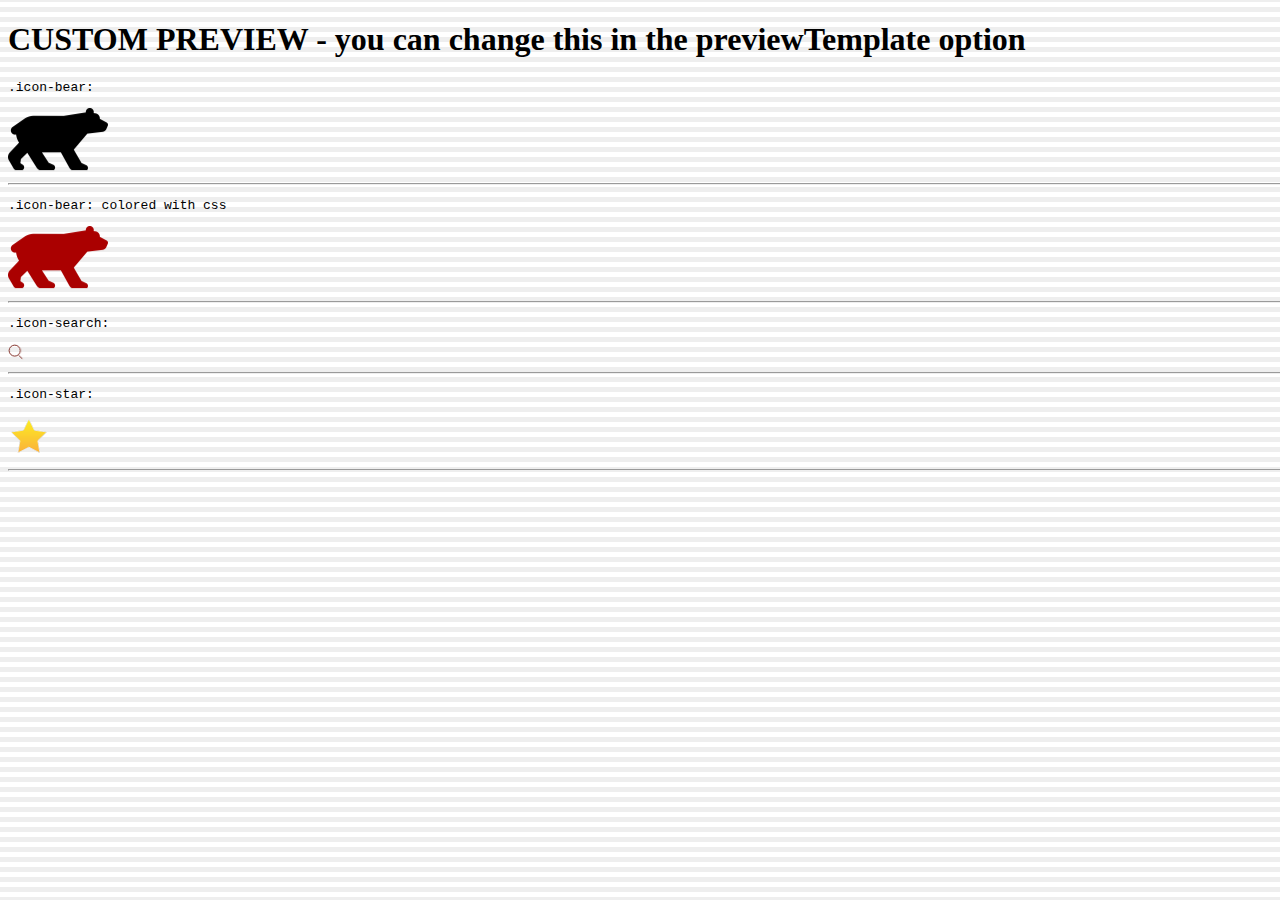
==== output/preview-fallback-extpng.html @ 49d5d2a0 "fallback png version" ====
<!doctype HTML>
<html>
	<head>
		<title>Icons Preview!</title>
		<style>
			body {
				background-image: linear-gradient(#eee 25%, transparent 25%, transparent), linear-gradient(#eee 25%, transparent 25%, transparent), linear-gradient(transparent 75%, #eee 75%), linear-gradient(transparent 75%, #eee 75%);
				width: 100%;
				background-size: 10px 10px;
			}
		</style>
		<script>
			/* grunticon Stylesheet Loader | https://github.com/filamentgroup/grunticon | (c) 2012 Scott Jehl, Filament Group, Inc. | MIT license. */
			window.grunticon = function( urls ){
				// expects a urls array with 3 items representing CSS paths to datasvg, datapng, urlpng
				if( !urls || urls.length !== 3 ){
					return;
				}



				// Thanks Modernizr & Erik Dahlstrom
				var w = window,
					svg = !!w.document.createElementNS && !!w.document.createElementNS('http://www.w3.org/2000/svg', 'svg').createSVGRect && !!document.implementation.hasFeature("http://www.w3.org/TR/SVG11/feature#Image", "1.1") && !(window.opera && navigator.userAgent.indexOf('Chrome') === -1),
					ajax = function( url, callback ){
						var xmlhttp = new XMLHttpRequest();
						xmlhttp.onreadystatechange=function(){
							if ( xmlhttp.readyState==4 && xmlhttp.status==200 ){
								callback( xmlhttp.responseText );
							}
						};
						xmlhttp.open( "GET", url, true );
						xmlhttp.send();
					},
					loadSVG = function(){
						var wrap = w.document.createElement( "div" );
						ajax( urls[ 0 ], function( text ){
							wrap.innerHTML = text;
							var svg =  wrap.firstChild;
							svg.style.cssText = "position: absolute; left: -99999px; top: -99999px; clip: rect(0,0,0,0);";
							w.document.documentElement.insertBefore( wrap.firstChild, w.document.documentElement.firstChild );
						} );
					},
					loadCSS = function( data ){
						var link = w.document.createElement( "link" ),
							ref = w.document.getElementsByTagName( "script" )[ 0 ];
						link.rel = "stylesheet";
						link.href = urls[ data ? 1 : 2 ];
						ref.parentNode.insertBefore( link, ref );
					};

					if( !svg ){
						loadSVG();
					}
					else {

						// shim svg so it can be styled with a background image in IE
						document.createElement( "svg" );

						//EDIT: just load the pngs version
						loadCSS( false );
					}
			};
			// Call grunticon() here to load CSS:
			grunticon(["icons.svg", "icons.data.png.css", "icons.fallback.css"]);
		</script>
	<noscript><link href="icons.fallback.css" rel="stylesheet"></noscript>
	</head>
	<body>
		<h1>CUSTOM PREVIEW - you can change this in the previewTemplate option</h1>


			<pre><code>.icon-bear:</code></pre>
			<svg class="icon-bear" style="width: 100px; height: 62.905px;" ><use xlink:href="#icon-bear"></svg>
			<hr/>

			<pre><code>.icon-bear: colored with css</code></pre>
			<style>
				.icon-bear-2 {
					fill: #aa0000;
				}
			</style>
			<svg class="icon-bear icon-bear-2" style="width: 100px; height: 62.905px;" ><use xlink:href="#icon-bear"></svg>
			<hr/>



			<pre><code>.icon-search:</code></pre>
			<svg class="icon-search" style="width: 15.779px; height: 16.482px;"><use xlink:href="#icon-search"></svg>
			<hr/>



			<pre><code>.icon-star:</code></pre>
			<svg class="icon-star"style="width: 42px; height: 42px;" ><use xlink:href="#icon-star"></svg>
			<hr/>




</body>
</html>
---- output/icons.fallback.css ----
.icon-bear {
	background-image: url('png/bear.png');
	background-repeat: no-repeat;
}

.icon-bear-2 {
	background-image: url('png/bear-2.png');
	background-repeat: no-repeat;
}

.icon-search {
	background-image: url('png/search.png');
	background-repeat: no-repeat;
}

.icon-star {
	background-image: url('png/star.png');
	background-repeat: no-repeat;
}
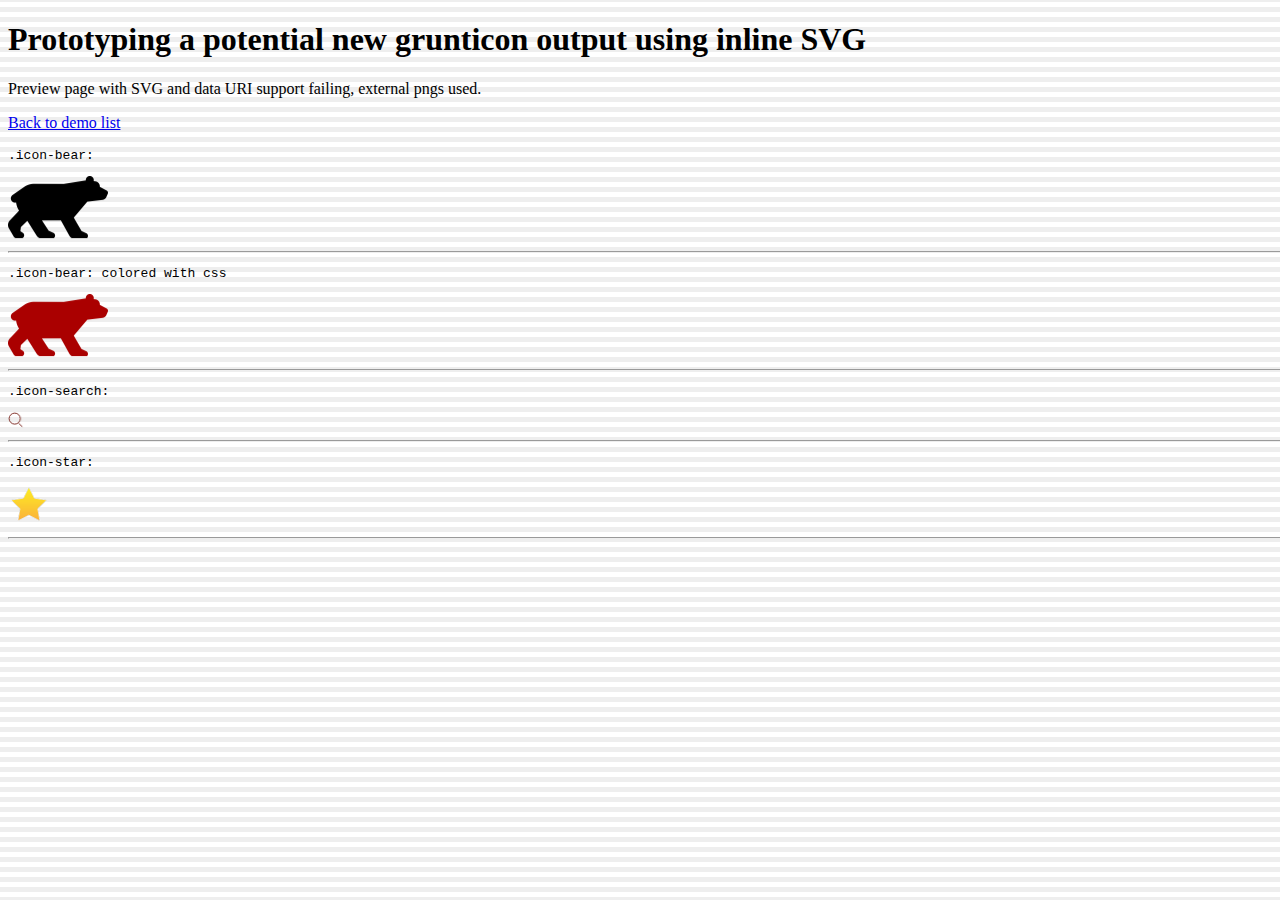
==== commit 913f9671: "text" ====
--- a/output/preview-fallback-extpng.html
+++ b/output/preview-fallback-extpng.html
@@ -67,7 +67,9 @@
 	<noscript><link href="icons.fallback.css" rel="stylesheet"></noscript>
 	</head>
 	<body>
-		<h1>CUSTOM PREVIEW - you can change this in the previewTemplate option</h1>
+		<h1>Prototyping a potential new grunticon output using inline SVG</h1>
+		<p>Preview page with SVG and data URI support failing, external pngs used.</p>
+		<p><a href="../index.html">Back to demo list</a></p>
 
 
 			<pre><code>.icon-bear:</code></pre>
